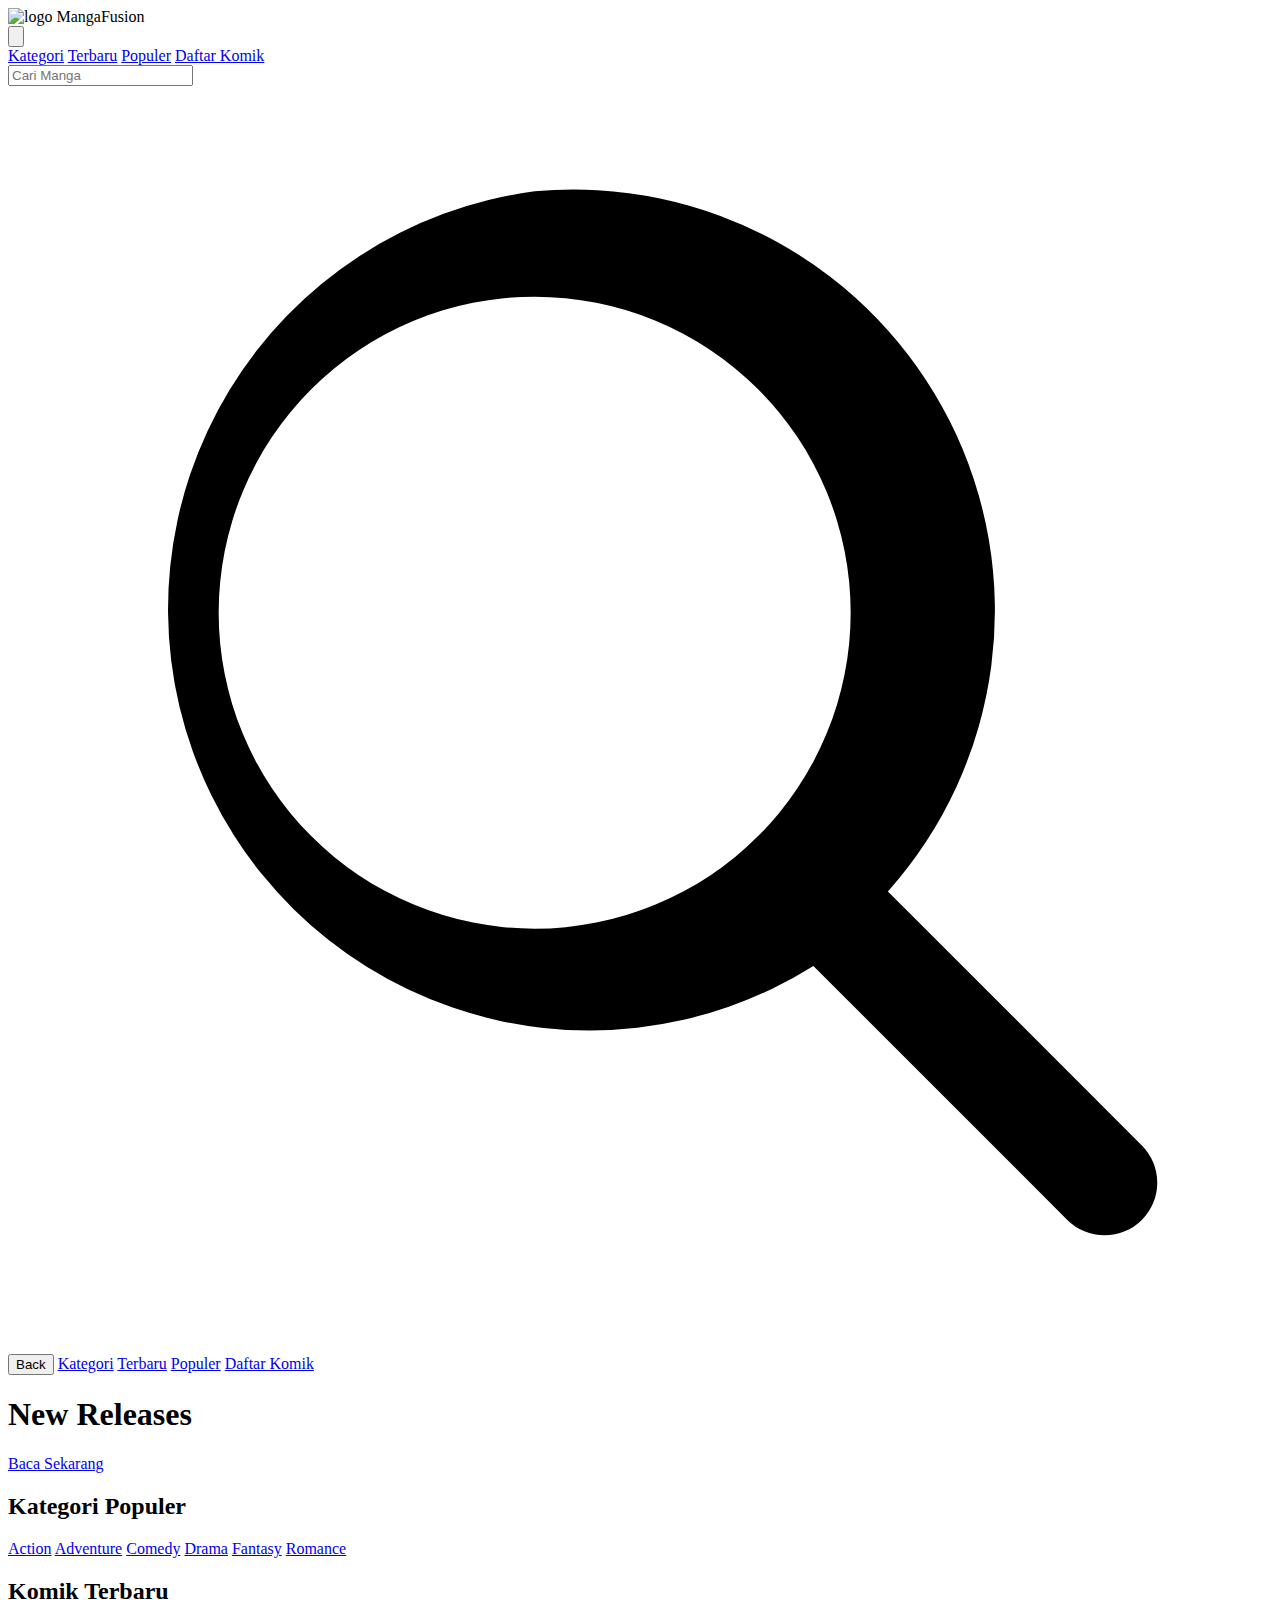
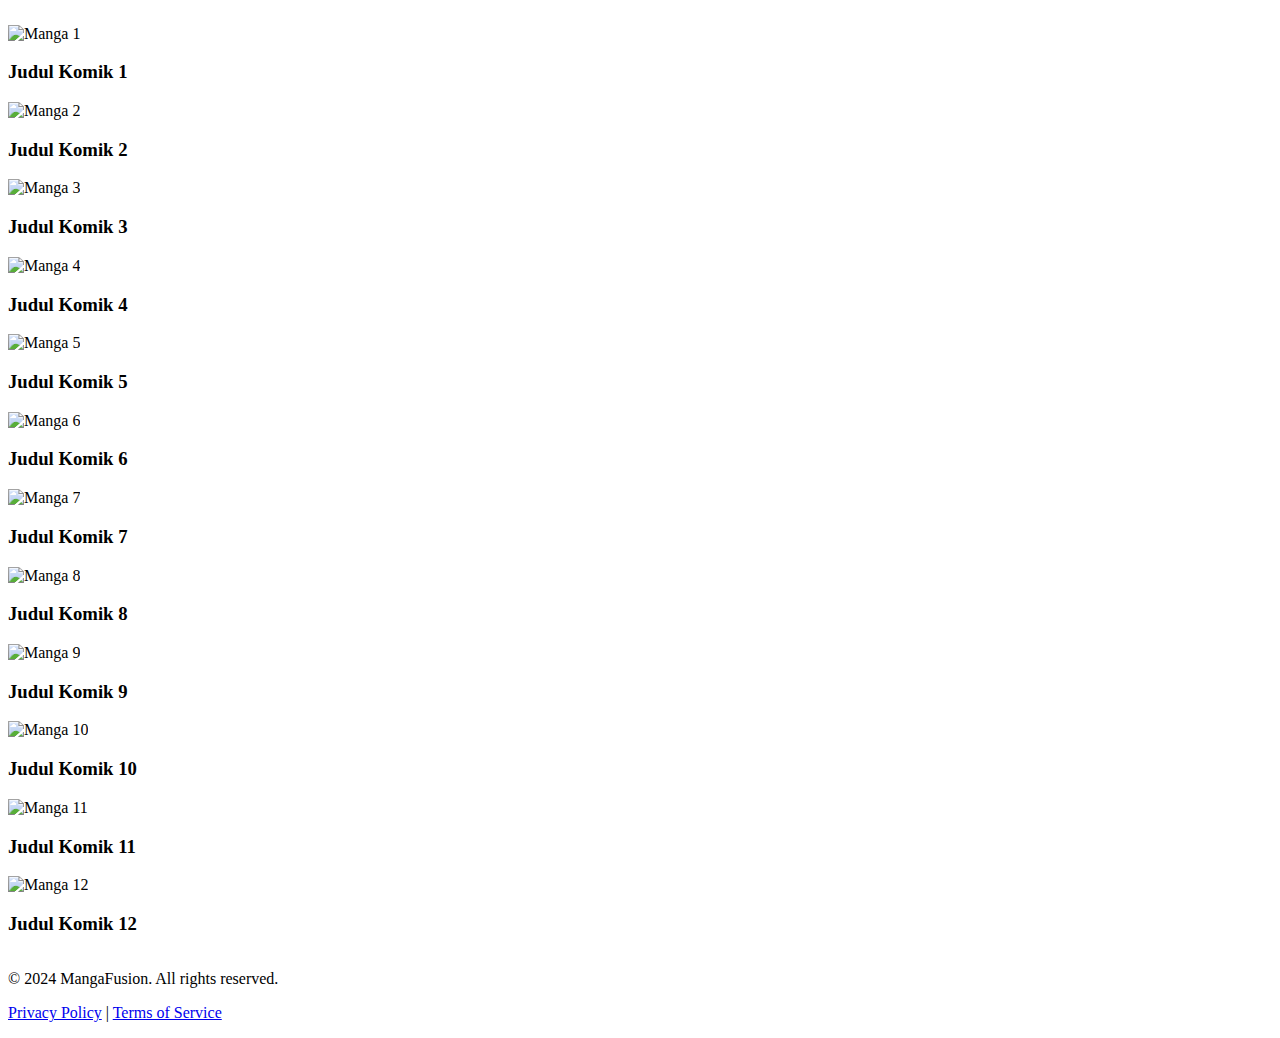
==== gt6.html @ fcf745b0 "Create gt6.html" ====
<!DOCTYPE html>
<html lang="id">
<head>
  <meta charset="UTF-8">
  <meta name="viewport" content="width=device-width, initial-scale=1.0">
  <title>MangaFusion</title>
  <link rel="icon" href="https://example.com/favicon.png">
  <!-- Tailwind CSS -->
  <link href="https://cdn.jsdelivr.net/npm/tailwindcss@2.2.19/dist/tailwind.min.css" rel="stylesheet">
  <style>
    /* Custom Styles */
    .manga-poster {
      transition: transform 0.3s ease-in-out, box-shadow 0.3s ease-in-out;
    }
    .manga-poster:hover {
      transform: scale(1.05);
      box-shadow: 0 10px 20px rgba(0, 0, 0, 0.2), 0 6px 6px rgba(0, 0, 0, 0.3);
    }
    /* Scrollable Manga Section */
    .scrollable {
      overflow-x: auto;
      white-space: nowrap;
    }
  </style>
</head>
<body class="bg-gray-100">

  <!-- Navbar -->
  <nav class="bg-gray-800 text-white p-4">
    <div class="container mx-auto flex justify-between items-center">
      <!-- Logo dan Nama Situs -->
      <div class="flex items-center space-x-2">
        <img src="https://example.com/logo.png" alt="logo" class="h-8 w-8">
        <span class="text-xl font-semibold">MangaFusion</span>
      </div>

      <!-- Hamburger Menu -->
      <div class="block md:hidden">
        <button id="hamburger" class="text-white focus:outline-none">
          <svg class="h-6 w-6" fill="none" stroke="currentColor" viewBox="0 0 24 24" xmlns="http://www.w3.org/2000/svg">
            <path stroke-linecap="round" stroke-linejoin="round" stroke-width="2" d="M4 6h16M4 12h16m-7 6h7"></path>
          </svg>
        </button>
      </div>

      <!-- Menu Navigasi -->
      <div class="hidden md:flex items-center space-x-4">
        <a href="#" class="hover:text-gray-300">Kategori</a>
        <a href="#" class="hover:text-gray-300">Terbaru</a>
        <a href="#" class="hover:text-gray-300">Populer</a>
        <a href="#" class="hover:text-gray-300">Daftar Komik</a>
      </div>

      <!-- Search Bar -->
      <div class="flex-1 mx-4">
        <div class="relative">
          <input type="text" placeholder="Cari Manga" class="w-full py-2 pl-10 pr-4 rounded-full bg-gray-700 text-gray-200 focus:outline-none focus:ring-2 focus:ring-indigo-500 placeholder-gray-400">
          <svg class="absolute left-3 top-3 h-5 w-5 text-gray-400" fill="currentColor" viewBox="0 0 24 24">
            <path d="M10 2a8 8 0 105.292 14.708l4.822 4.822a1 1 0 001.415-1.415l-4.822-4.822A8 8 0 0010 2zm0 2a6 6 0 110 12 6 6 0 010-12z"/>
          </svg>
        </div>
      </div>
    </div>

    <!-- Menu Hamburger -->
    <div id="hamburgerMenu" class="md:hidden hidden bg-gray-800 absolute top-0 right-0 w-64 h-full z-50 shadow-lg">
      <div class="flex flex-col items-center justify-start h-full p-4">
        <button id="closeMenu" class="self-end mb-4 text-white">Back</button>
        <a href="#" class="text-white py-2 hover:bg-gray-700 w-full text-center">Kategori</a>
        <a href="#" class="text-white py-2 hover:bg-gray-700 w-full text-center">Terbaru</a>
        <a href="#" class="text-white py-2 hover:bg-gray-700 w-full text-center">Populer</a>
        <a href="#" class="text-white py-2 hover:bg-gray-700 w-full text-center">Daftar Komik</a>
      </div>
    </div>
  </nav>

  <!-- Hero Section -->
  <section class="bg-cover bg-center h-64" style="background-image: url('https://example.com/manga-cover.jpg')">
    <div class="h-full flex items-center justify-center bg-black bg-opacity-50">
      <div class="text-center">
        <h1 class="text-4xl font-semibold text-white">New Releases</h1>
        <a href="#" class="mt-4 inline-block px-6 py-3 bg-indigo-500 text-white rounded-full hover:bg-indigo-600">Baca Sekarang</a>
      </div>
    </div>
  </section>

  <!-- Kategori Section -->
  <section class="container mx-auto py-8">
    <h2 class="text-2xl font-semibold mb-6">Kategori Populer</h2>
    <div class="flex flex-wrap gap-4">
      <a href="#" class="px-4 py-2 bg-gray-700 text-gray-100 rounded-full hover:bg-indigo-500">Action</a>
      <a href="#" class="px-4 py-2 bg-gray-700 text-gray-100 rounded-full hover:bg-indigo-500">Adventure</a>
      <a href="#" class="px-4 py-2 bg-gray-700 text-gray-100 rounded-full hover:bg-indigo-500">Comedy</a>
      <a href="#" class="px-4 py-2 bg-gray-700 text-gray-100 rounded-full hover:bg-indigo-500">Drama</a>
      <a href="#" class="px-4 py-2 bg-gray-700 text-gray-100 rounded-full hover:bg-indigo-500">Fantasy</a>
      <a href="#" class="px-4 py-2 bg-gray-700 text-gray-100 rounded-full hover:bg-indigo-500">Romance</a>
    </div>
  </section>

  <!-- Manga Grid -->
  <section class="container mx-auto py-8 px-4 md:px-0">
    <h2 class="text-2xl font-semibold mb-6">Komik Terbaru</h2>
    <div class="scrollable flex space-x-4">
      <!-- Manga Item -->
      <div class="bg-white p-4 rounded-lg shadow-lg manga-poster flex-none w-40">
        <img src="https://example.com/manga1.jpg" alt="Manga 1" class="w-full h-40 object-cover rounded-lg mb-4">
        <h3 class="text-lg font-medium">Judul Komik 1</h3>
      </div>
      <div class="bg-white p-4 rounded-lg shadow-lg manga-poster flex-none w-40">
        <img src="https://example.com/manga2.jpg" alt="Manga 2" class="w-full h-40 object-cover rounded-lg mb-4">
        <h3 class="text-lg font-medium">Judul Komik 2</h3>
      </div>
      <div class="bg-white p-4 rounded-lg shadow-lg manga-poster flex-none w-40">
        <img src="https://example.com/manga3.jpg" alt="Manga 3" class="w-full h-40 object-cover rounded-lg mb-4">
        <h3 class="text-lg font-medium">Judul Komik 3</h3>
      </div>
      <div class="bg-white p-4 rounded-lg shadow-lg manga-poster flex-none w-40">
        <img src="https://example.com/manga4.jpg" alt="Manga 4" class="w-full h-40 object-cover rounded-lg mb-4">
        <h3 class="text-lg font-medium">Judul Komik 4</h3>
      </div>
      <div class="bg-white p-4 rounded-lg shadow-lg manga-poster flex-none w-40">
        <img src="https://example.com/manga5.jpg" alt="Manga 5" class="w-full h-40 object-cover rounded-lg mb-4">
        <h3 class="text-lg font-medium">Judul Komik 5</h3>
      </div>
      <div class="bg-white p-4 rounded-lg shadow-lg manga-poster flex-none w-40">
        <img src="https://example.com/manga6.jpg" alt="Manga 6" class="w-full h-40 object-cover rounded-lg mb-4">
        <h3 class="text-lg font-medium">Judul Komik 6</h3>
      </div>
      <div class="bg-white p-4 rounded-lg shadow-lg manga-poster flex-none w-40">

                    <img src="https://example.com/manga7.jpg" alt="Manga 7" class="w-full h-40 object-cover rounded-lg mb-4">
        <h3 class="text-lg font-medium">Judul Komik 7</h3>
      </div>
      <div class="bg-white p-4 rounded-lg shadow-lg manga-poster flex-none w-40">
        <img src="https://example.com/manga8.jpg" alt="Manga 8" class="w-full h-40 object-cover rounded-lg mb-4">
        <h3 class="text-lg font-medium">Judul Komik 8</h3>
      </div>
      <div class="bg-white p-4 rounded-lg shadow-lg manga-poster flex-none w-40">
        <img src="https://example.com/manga9.jpg" alt="Manga 9" class="w-full h-40 object-cover rounded-lg mb-4">
        <h3 class="text-lg font-medium">Judul Komik 9</h3>
      </div>
      <div class="bg-white p-4 rounded-lg shadow-lg manga-poster flex-none w-40">
        <img src="https://example.com/manga10.jpg" alt="Manga 10" class="w-full h-40 object-cover rounded-lg mb-4">
        <h3 class="text-lg font-medium">Judul Komik 10</h3>
      </div>
      <div class="bg-white p-4 rounded-lg shadow-lg manga-poster flex-none w-40">
        <img src="https://example.com/manga11.jpg" alt="Manga 11" class="w-full h-40 object-cover rounded-lg mb-4">
        <h3 class="text-lg font-medium">Judul Komik 11</h3>
      </div>
      <div class="bg-white p-4 rounded-lg shadow-lg manga-poster flex-none w-40">
        <img src="https://example.com/manga12.jpg" alt="Manga 12" class="w-full h-40 object-cover rounded-lg mb-4">
        <h3 class="text-lg font-medium">Judul Komik 12</h3>
      </div>
    </div>
  </section>

  <!-- Footer Section -->
  <footer class="bg-gray-800 text-white py-4">
    <div class="container mx-auto text-center">
      <p>&copy; 2024 MangaFusion. All rights reserved.</p>
      <p><a href="#" class="hover:text-gray-400">Privacy Policy</a> | <a href="#" class="hover:text-gray-400">Terms of Service</a></p>
    </div>
  </footer>

  <!-- JavaScript untuk Menu Hamburger -->
  <script>
    document.getElementById('hamburger').onclick = function() {
      document.getElementById('hamburgerMenu').classList.toggle('hidden');
    };
    document.getElementById('closeMenu').onclick = function() {
      document.getElementById('hamburgerMenu').classList.add('hidden');
    };
  </script>
</body>
</html>
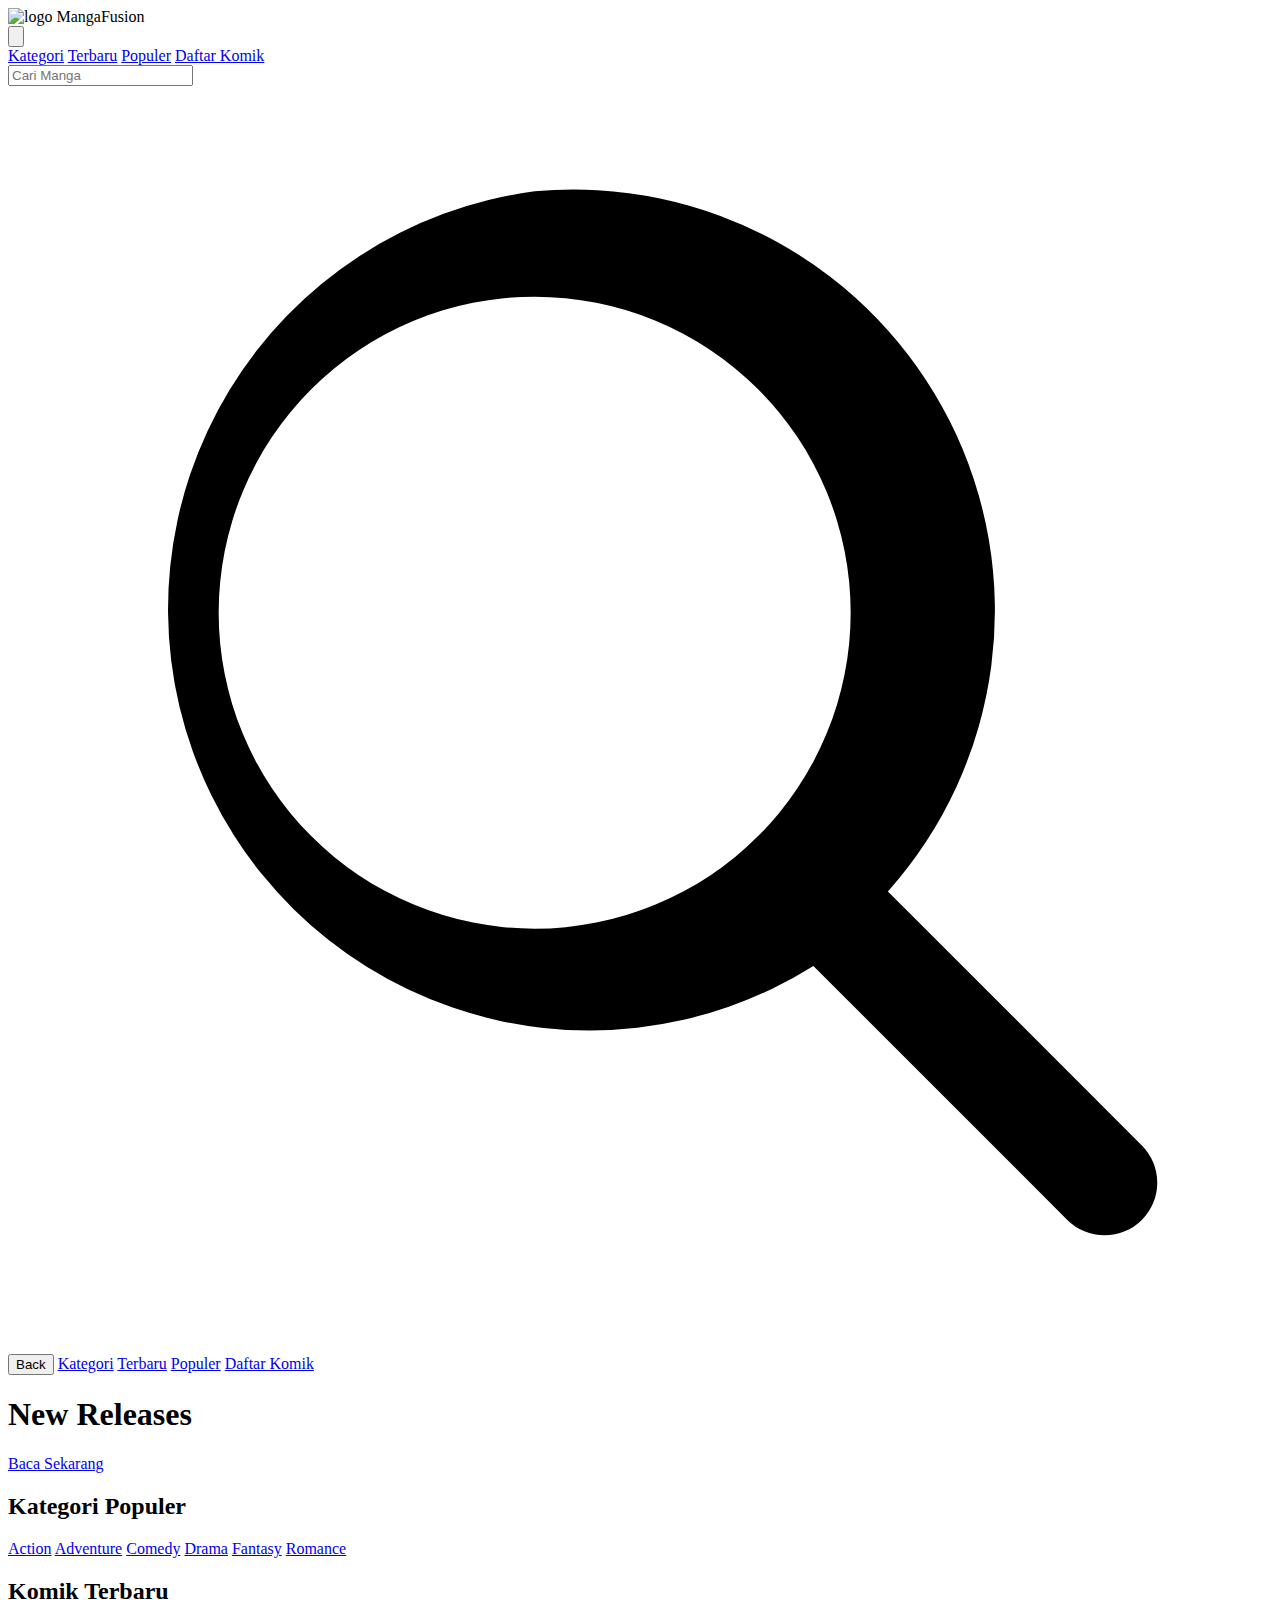
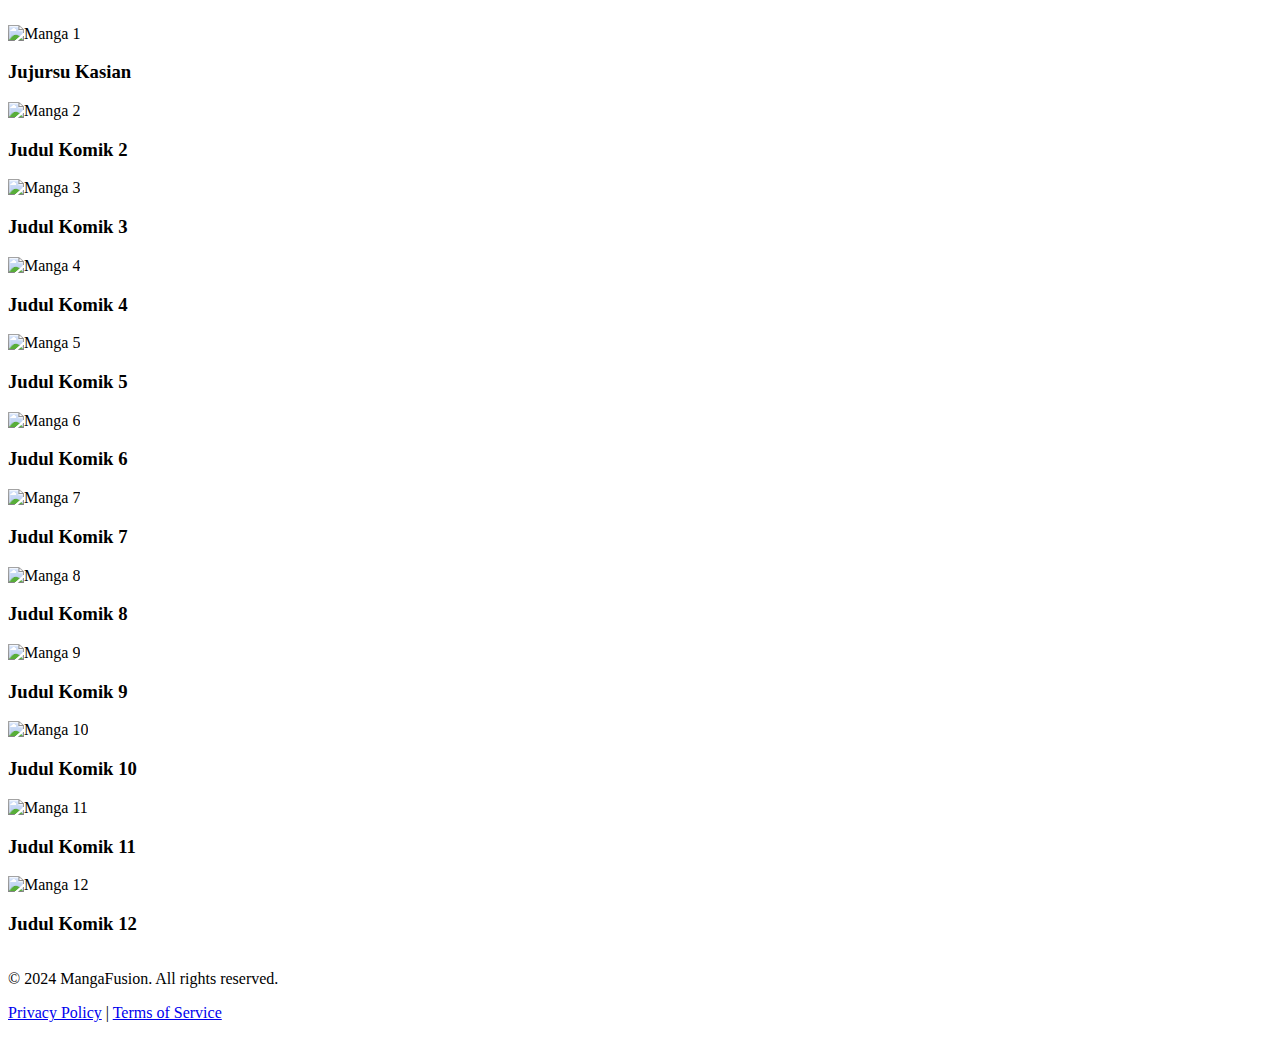
==== commit 3b5b89e1: "Update gt6.html" ====
--- a/gt6.html
+++ b/gt6.html
@@ -103,8 +103,8 @@
     <div class="scrollable flex space-x-4">
       <!-- Manga Item -->
       <div class="bg-white p-4 rounded-lg shadow-lg manga-poster flex-none w-40">
-        <img src="https://example.com/manga1.jpg" alt="Manga 1" class="w-full h-40 object-cover rounded-lg mb-4">
-        <h3 class="text-lg font-medium">Judul Komik 1</h3>
+        <img src="1.jpg" alt="Manga 1" class="w-full h-40 object-cover rounded-lg mb-4">
+        <h3 class="text-lg font-medium">Jujursu Kasian</h3>
       </div>
       <div class="bg-white p-4 rounded-lg shadow-lg manga-poster flex-none w-40">
         <img src="https://example.com/manga2.jpg" alt="Manga 2" class="w-full h-40 object-cover rounded-lg mb-4">
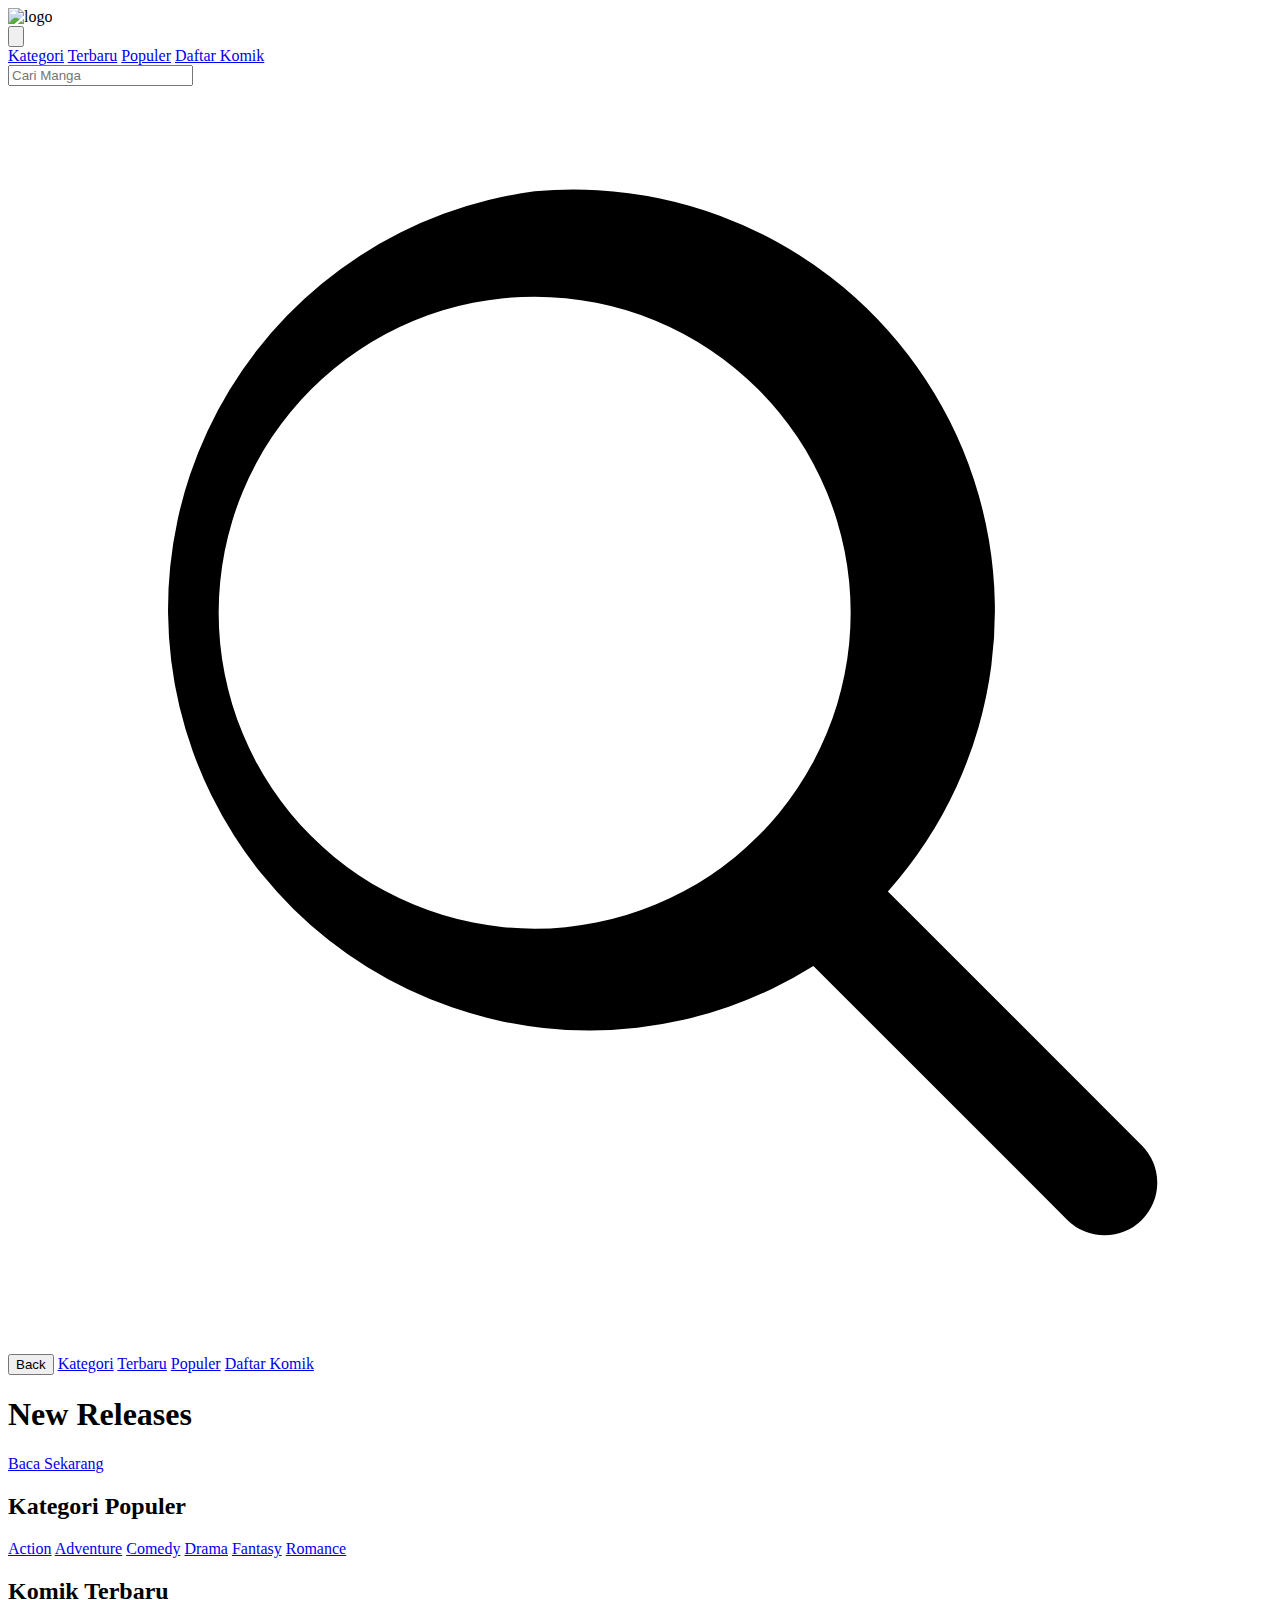
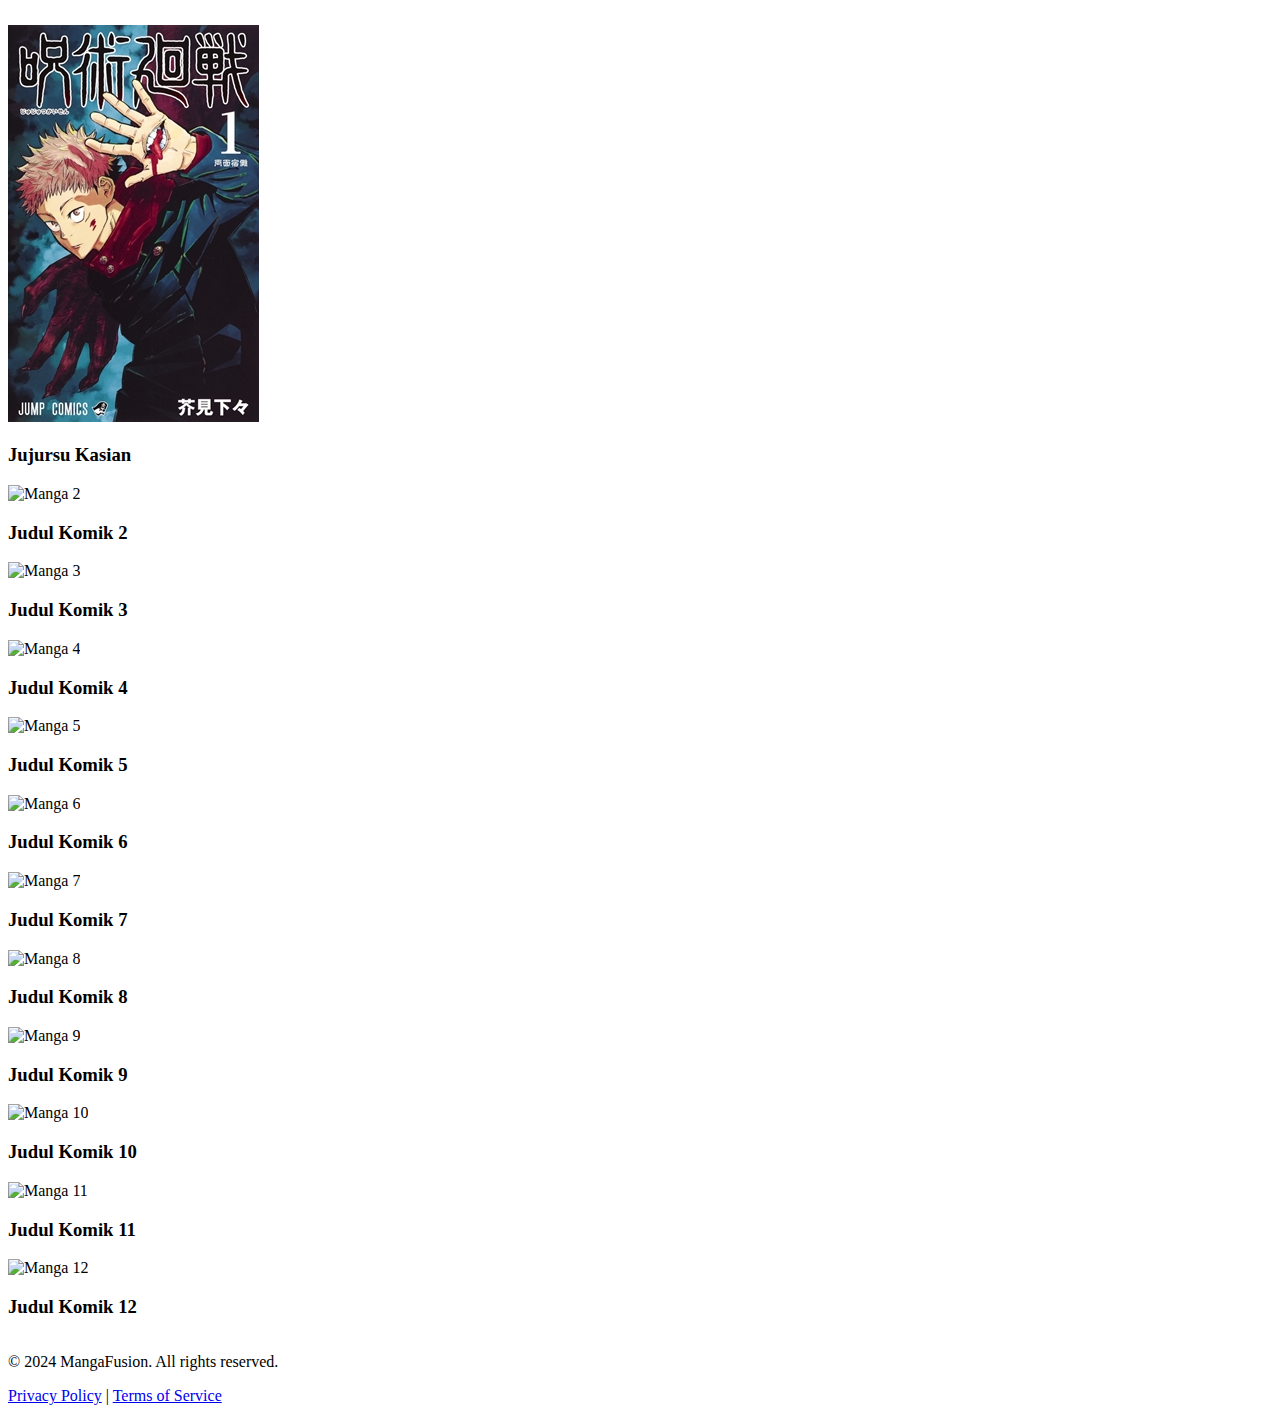
==== commit 4ba55743: "Update gt6.html" ====
--- a/gt6.html
+++ b/gt6.html
@@ -30,8 +30,8 @@
     <div class="container mx-auto flex justify-between items-center">
       <!-- Logo dan Nama Situs -->
       <div class="flex items-center space-x-2">
-        <img src="https://example.com/logo.png" alt="logo" class="h-8 w-8">
-        <span class="text-xl font-semibold">MangaFusion</span>
+        <img src="logo.png" alt="logo" class="h-8 w-8">
+        
       </div>
 
       <!-- Hamburger Menu -->
